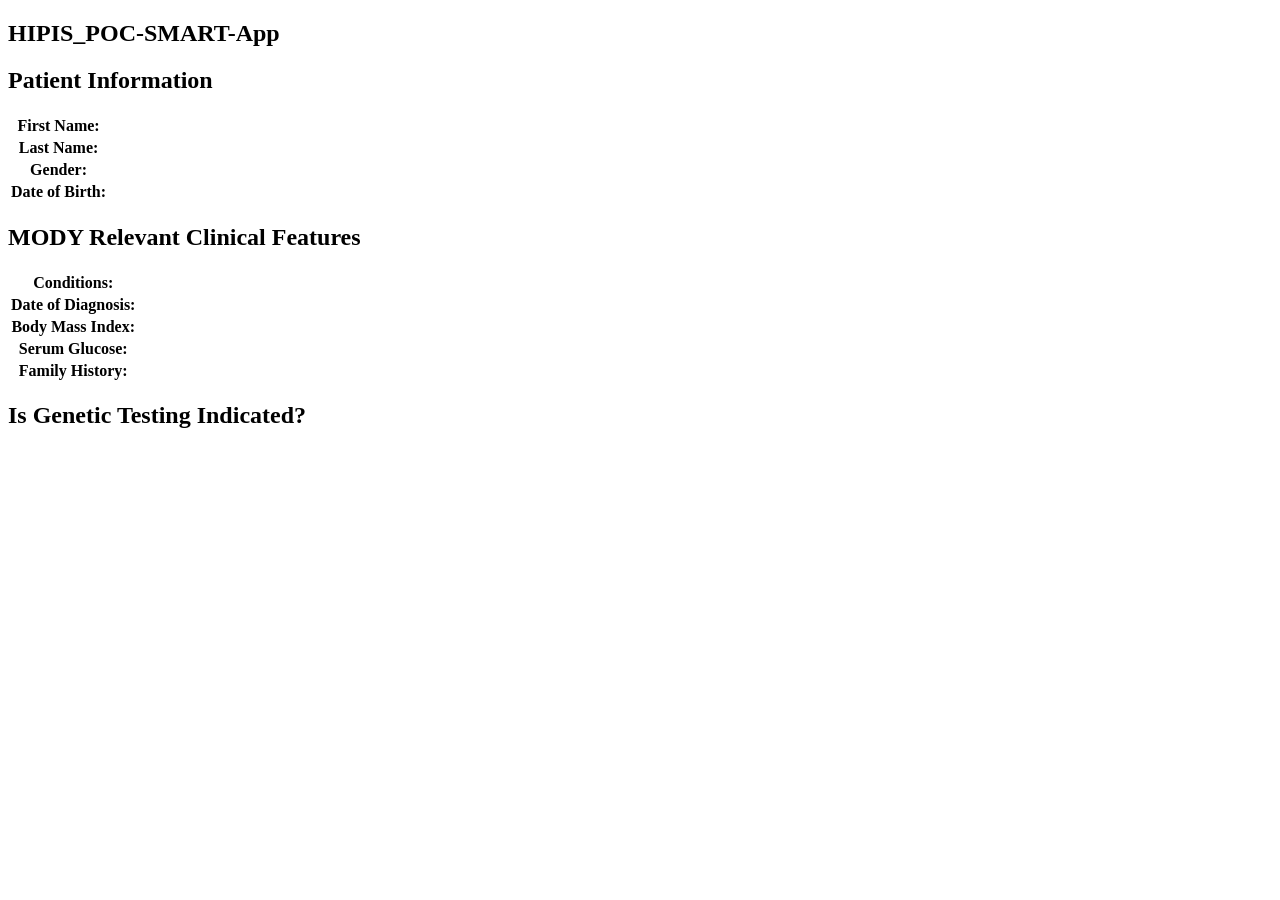
==== example-smart-app/index.html @ a0abd449 "test" ====
<!DOCTYPE html>
<html lang="en">
  <head>
    <meta http-equiv='X-UA-Compatible' content='IE=edge' />
    <meta http-equiv='Content-Type' content='text/html; charset=utf-8' />
    <title>David's SMART App</title>
    <link rel='stylesheet' type='text/css' href='./src/css/example-smart-app.css'>
  </head>
  <body>
    <div id='errors'>
    </div>
    <div id="loading" class="spinner">
      <div class="bounce1"></div>
      <div class="bounce2"></div>
      <div class="bounce3"></div>
    </div>
    <div id='holder' >
      <h2>HIPIS_POC-SMART-App</h2>
      <h2>Patient Information</h2>
      <table>
        <tr>
          <th>First Name:</th>
          <td id='fname'></td>
        </tr>
        <tr>
          <th>Last Name:</th>
          <td id='lname'></td>
        </tr>
        <tr>
          <th>Gender:</th>
          <td id='gender'></td>
        </tr>
        <tr>
          <th>Date of Birth:</th>
          <td id='birthdate'></td>
        </tr>
      </table>
    </div>
          <h2>MODY Relevant Clinical Features</h2>
      <table>
        <tr>
          <th> Conditions: </td>
          <td id = 'condition'> </td>
        </tr>

        <tr>
          <th> Date of Diagnosis: </td>
            <td id = 'onset'> </td>
          </tr>

        <tr>
          <th> Body Mass Index: </td>
          <td id = 'bmi'> </td>
        </tr>

        <!-- <tr>
          <th> Blood Pressure: </td>
          <td id = 'systolicbp'> </td>
          <td id = 'diastolicbp'> </td>
        </tr> -->

        <tr>
          <th> Serum Glucose: </td>
          <td id = 'serum_glucose'> </td>
        </tr>

        <tr>
          <th> Family History: </td>
            <td id = 'motherfamilymemberhistory'> </td>
            <td id = 'mothercondition'> </td>
                        <p></p>
            <td id = 'father'> </td>
            <td id = 'fathercondition'> </td>
    </tr>
      </table>
    </div>
      </table>
    </div>
    <h2> Is Genetic Testing Indicated?</h2>
  <table>
    <tr>
<!-- Here we will return a statement indicating if genetic testing is indicated. The gold standard of genetic testing for MODY is
     ____. Ask if I should even have the gold standard -->
    </tr>
</table>
    <!-- Application-level javascript-->
    <!--<script src='./src/js/example-smart-app_Observations.js'></script> -->
    <!--<script src='./src/js/example-smart-app_Conditions.js'></script> -->
    <!--<script src='./src/js/example-smart-app_FamilyMemberHistory.js'></script> -->
    <script src='./src/js/example-smart-app.js'></script>
    <!-- FHIR Client JS Library -->
    <script src='./lib/js/fhir-client-v0.1.12.js'></script>
    <script src="https://ajax.googleapis.com/ajax/libs/jquery/1.12.4/jquery.min.js"></script>
    <script>
      extractData().then(
        //Display Patient Demographics and Observations if extractData was success
        function(p) {
          drawVisualization(p);
        },
            //Display 'Failed to call FHIR Service' if extractData failed
        function() {
          $('#loading').hide();
          $('#errors').html('<p> Failed to call FHIR Service for Conditions</p>');
        }
      );

    </script>

    </script>
  </body>
</html>
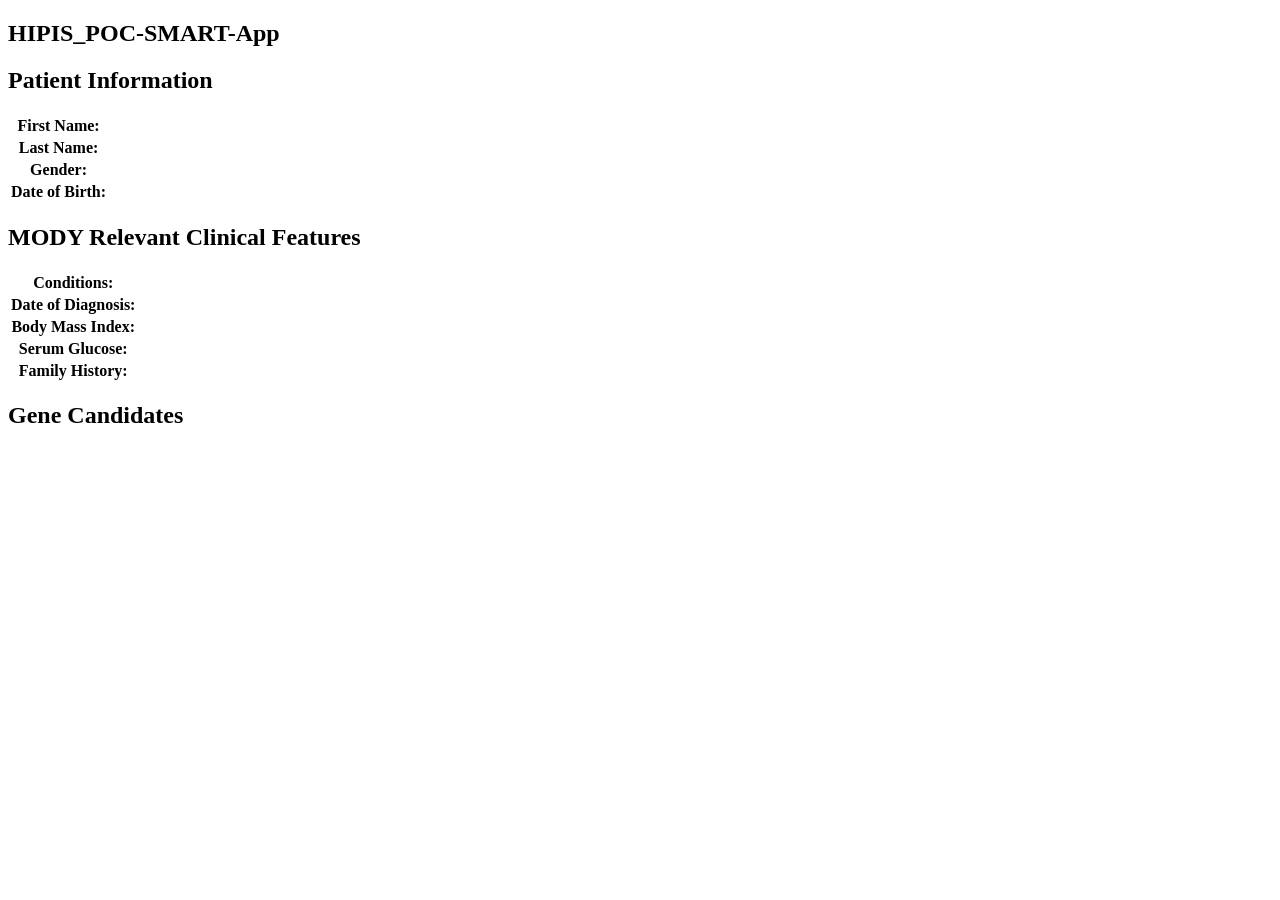
==== commit dbf5a064: "test" ====
--- a/example-smart-app/index.html
+++ b/example-smart-app/index.html
@@ -14,7 +14,7 @@
       <div class="bounce2"></div>
       <div class="bounce3"></div>
     </div>
-    <div id='holder' >
+    <!-- <div id='holder' > -->
       <h2>HIPIS_POC-SMART-App</h2>
       <h2>Patient Information</h2>
       <table>
@@ -35,7 +35,7 @@
           <td id='birthdate'></td>
         </tr>
       </table>
-    </div>
+    <!-- </div> -->
           <h2>MODY Relevant Clinical Features</h2>
       <table>
         <tr>
@@ -66,17 +66,15 @@
 
         <tr>
           <th> Family History: </td>
-            <td id = 'motherfamilymemberhistory'> </td>
             <td id = 'mothercondition'> </td>
                         <p></p>
-            <td id = 'father'> </td>
             <td id = 'fathercondition'> </td>
     </tr>
       </table>
     </div>
       </table>
     </div>
-    <h2> Is Genetic Testing Indicated?</h2>
+    <h2> Gene Candidates</h2>
   <table>
     <tr>
 <!-- Here we will return a statement indicating if genetic testing is indicated. The gold standard of genetic testing for MODY is
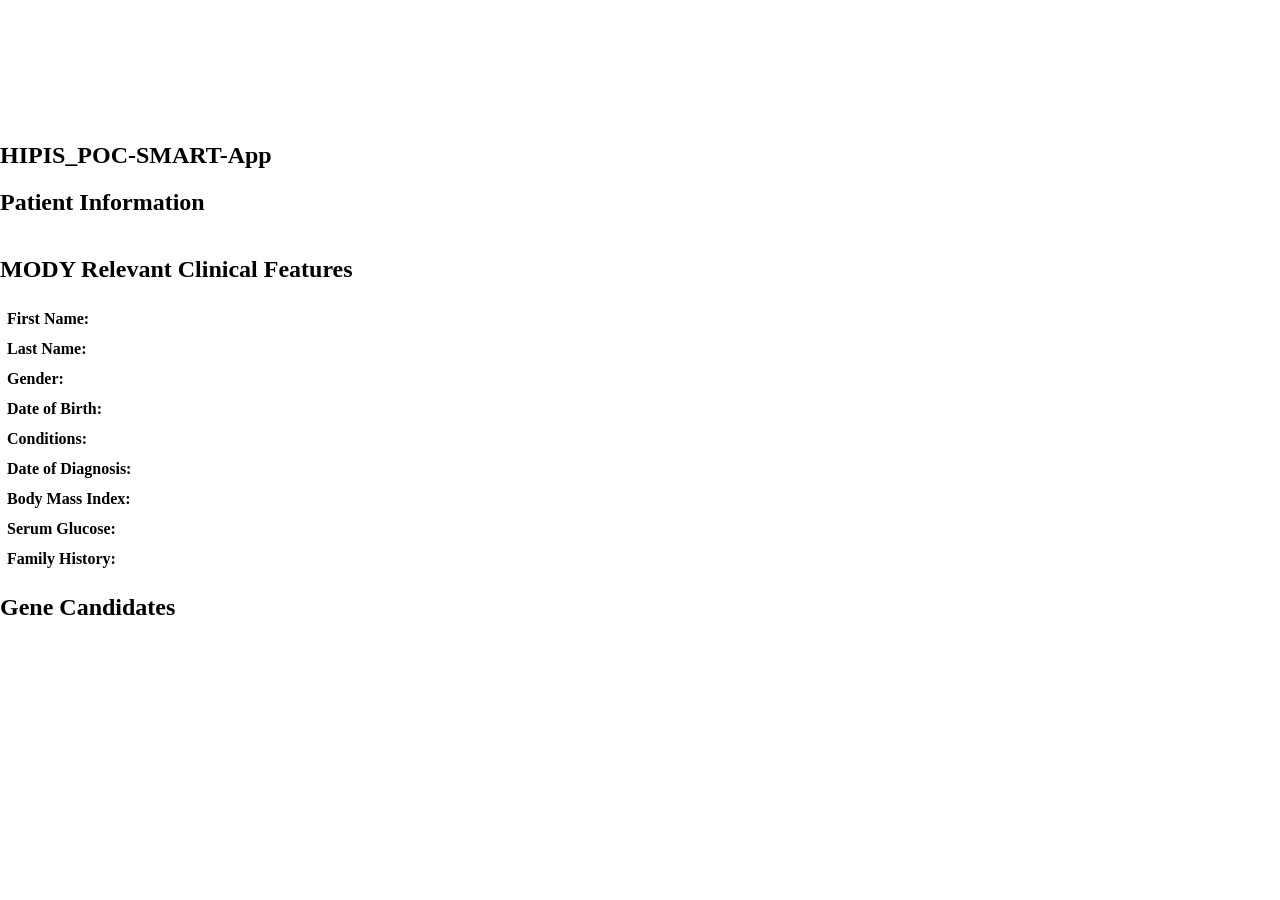
==== commit b1374897: "test" ====
--- a/example-smart-app/index.html
+++ b/example-smart-app/index.html
@@ -18,6 +18,26 @@
       <h2>HIPIS_POC-SMART-App</h2>
       <h2>Patient Information</h2>
       <table>
+        <!-- <tr>
+          <th>First Name:</th>
+          <td id='fname'></td>
+        </tr>
+        <tr>
+          <th>Last Name:</th>
+          <td id='lname'></td>
+        </tr>
+        <tr>
+          <th>Gender:</th>
+          <td id='gender'></td>
+        </tr>
+        <tr>
+          <th>Date of Birth:</th>
+          <td id='birthdate'></td>
+        </tr> -->
+      </table>
+    <!-- </div> -->
+          <h2>MODY Relevant Clinical Features</h2>
+      <table>
         <tr>
           <th>First Name:</th>
           <td id='fname'></td>
@@ -34,10 +54,6 @@
           <th>Date of Birth:</th>
           <td id='birthdate'></td>
         </tr>
-      </table>
-    <!-- </div> -->
-          <h2>MODY Relevant Clinical Features</h2>
-      <table>
         <tr>
           <th> Conditions: </td>
           <td id = 'condition'> </td>
--- a/example-smart-app/src/css/example-smart-app.css
+++ b/example-smart-app/src/css/example-smart-app.css
@@ -0,0 +1,54 @@
+th, td {
+  padding: 5px;
+  text-align: left;
+}
+
+body {
+  margin: 0;
+}
+
+/* #holder {
+  display: none;
+} */
+
+.spinner {
+  margin: 100px auto 0;
+  width: 70px;
+  text-align: center;
+}
+
+.spinner > div {
+  width: 18px;
+  height: 18px;
+  background-color: #000;
+
+  border-radius: 100%;
+  display: inline-block;
+  -webkit-animation: sk-bouncedelay 1.4s infinite ease-in-out both;
+  animation: sk-bouncedelay 1.4s infinite ease-in-out both;
+}
+
+.spinner .bounce1 {
+  -webkit-animation-delay: -0.32s;
+  animation-delay: -0.32s;
+}
+
+.spinner .bounce2 {
+  -webkit-animation-delay: -0.16s;
+  animation-delay: -0.16s;
+}
+
+@-webkit-keyframes sk-bouncedelay {
+  0%, 80%, 100% { -webkit-transform: scale(0) }
+  40% { -webkit-transform: scale(1.0) }
+}
+
+@keyframes sk-bouncedelay {
+  0%, 80%, 100% {
+    -webkit-transform: scale(0);
+    transform: scale(0);
+  } 40% {
+    -webkit-transform: scale(1.0);
+    transform: scale(1.0);
+  }
+}
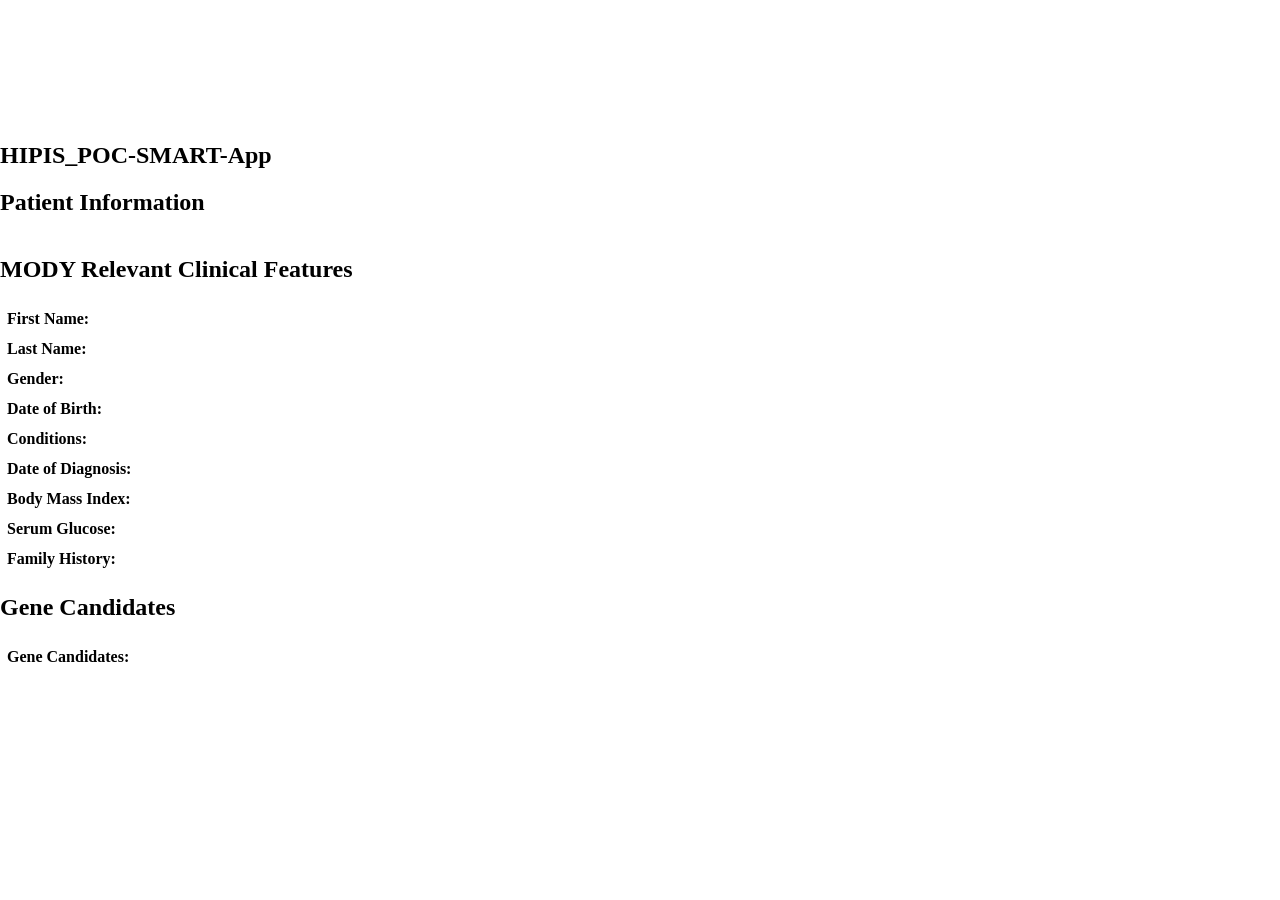
==== commit f931c2e6: "testing genes" ====
--- a/example-smart-app/index.html
+++ b/example-smart-app/index.html
@@ -93,8 +93,8 @@
     <h2> Gene Candidates</h2>
   <table>
     <tr>
-<!-- Here we will return a statement indicating if genetic testing is indicated. The gold standard of genetic testing for MODY is
-     ____. Ask if I should even have the gold standard -->
+      <th> Gene Candidates: </td>
+        <td id = 'genes'> </td>
     </tr>
 </table>
     <!-- Application-level javascript-->
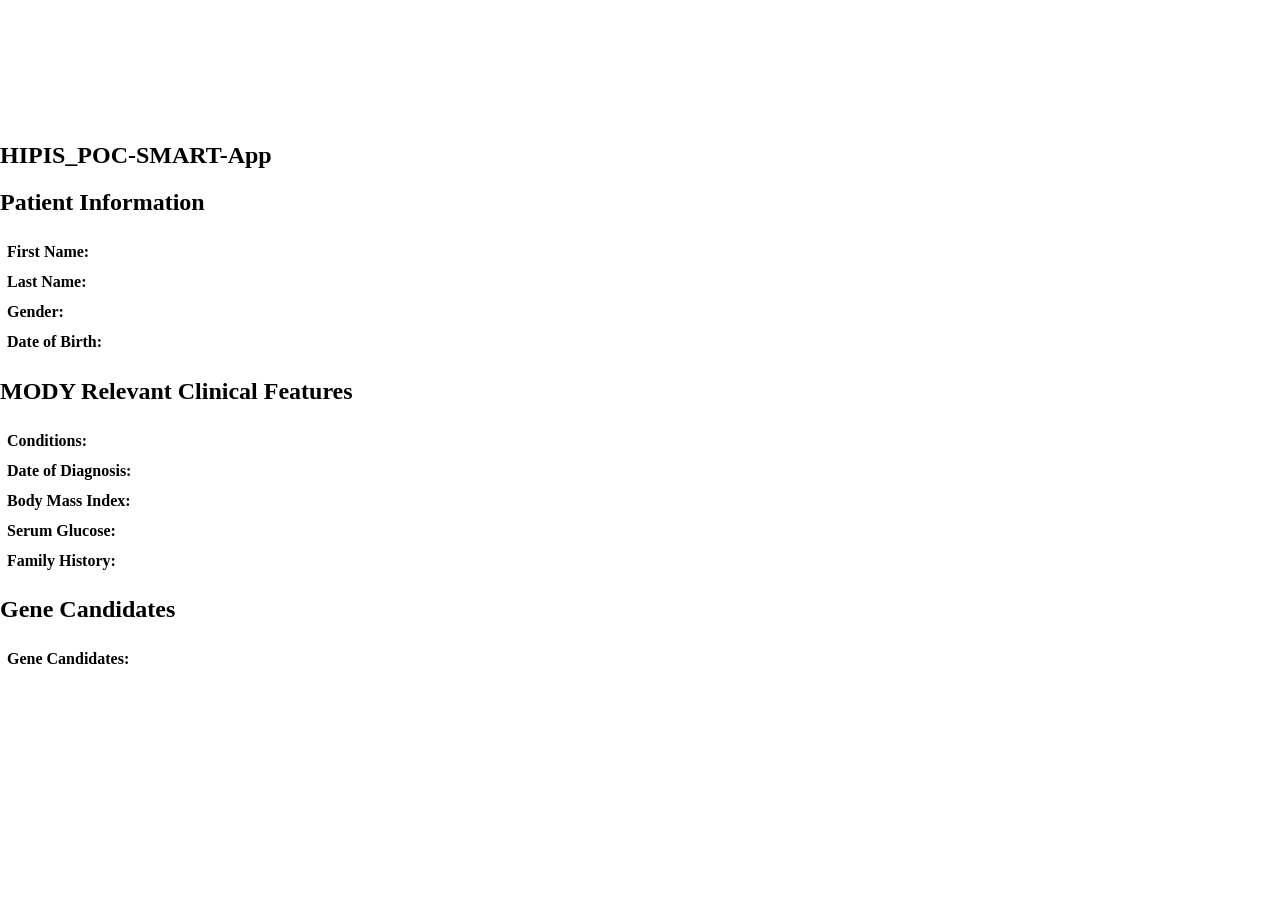
==== commit e8d2e5f0: "test" ====
--- a/example-smart-app/index.html
+++ b/example-smart-app/index.html
@@ -17,6 +17,26 @@
     <!-- <div id='holder' > -->
       <h2>HIPIS_POC-SMART-App</h2>
       <h2>Patient Information</h2>
+       <table>
+         <tr>
+          <th>First Name:</th>
+          <td id='fname'></td>
+        </tr>
+        <tr>
+          <th>Last Name:</th>
+          <td id='lname'></td>
+        </tr>
+        <tr>
+          <th>Gender:</th>
+          <td id='gender'></td>
+        </tr>
+        <tr>
+          <th>Date of Birth:</th>
+          <td id='birthdate'></td>
+        </tr>
+      </table>
+    <!-- </div> -->
+          <h2>MODY Relevant Clinical Features</h2>
       <table>
         <!-- <tr>
           <th>First Name:</th>
@@ -34,26 +54,6 @@
           <th>Date of Birth:</th>
           <td id='birthdate'></td>
         </tr> -->
-      </table>
-    <!-- </div> -->
-          <h2>MODY Relevant Clinical Features</h2>
-      <table>
-        <tr>
-          <th>First Name:</th>
-          <td id='fname'></td>
-        </tr>
-        <tr>
-          <th>Last Name:</th>
-          <td id='lname'></td>
-        </tr>
-        <tr>
-          <th>Gender:</th>
-          <td id='gender'></td>
-        </tr>
-        <tr>
-          <th>Date of Birth:</th>
-          <td id='birthdate'></td>
-        </tr>
         <tr>
           <th> Conditions: </td>
           <td id = 'condition'> </td>
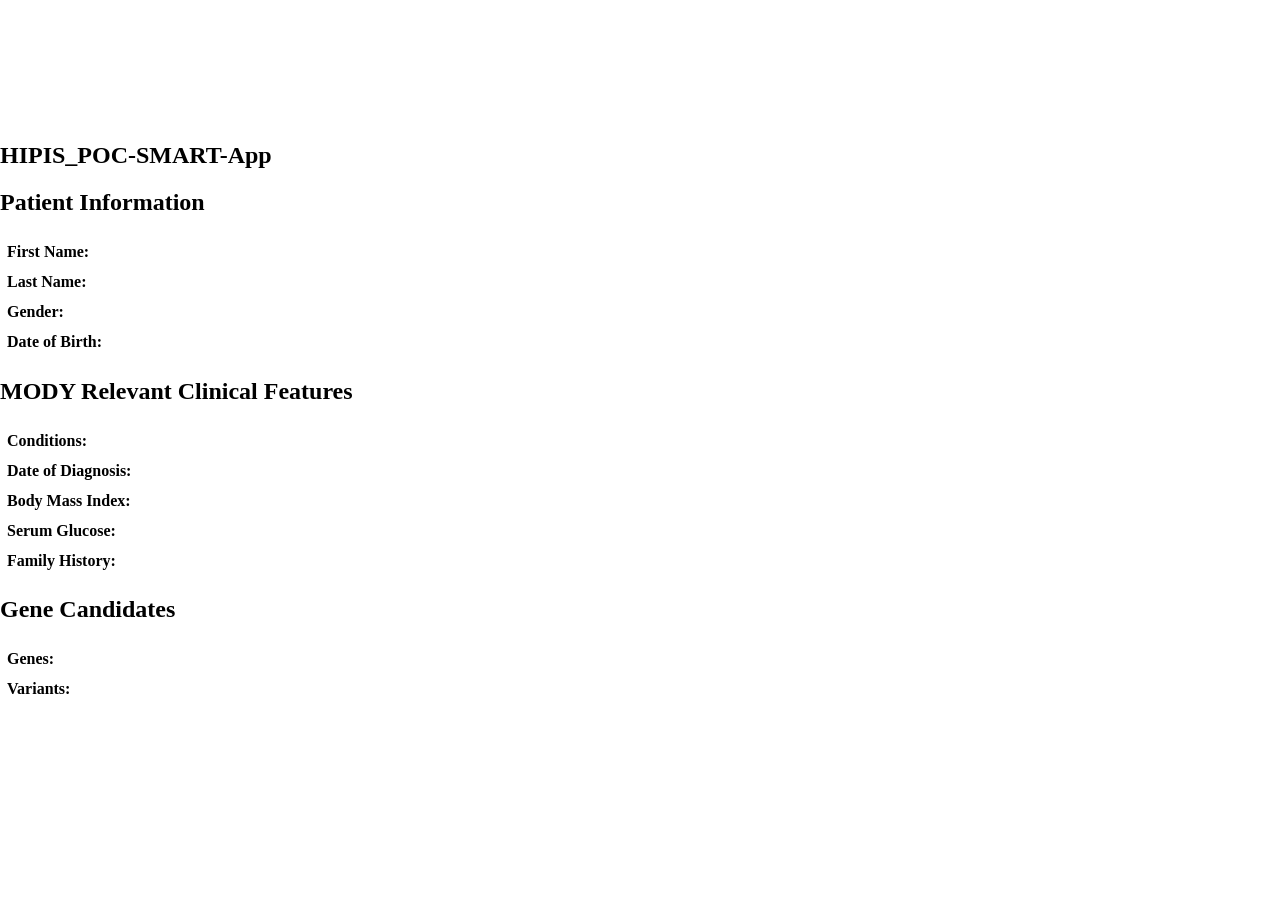
==== commit 30c2ecb0: "test" ====
--- a/example-smart-app/index.html
+++ b/example-smart-app/index.html
@@ -93,8 +93,12 @@
     <h2> Gene Candidates</h2>
   <table>
     <tr>
-      <th> Gene Candidates: </td>
+      <th> Genes: </td>
         <td id = 'genes'> </td>
+    </tr>
+    <tr>
+      <th> Variants: </td>
+        <td id = 'variants'> </td>
     </tr>
 </table>
     <!-- Application-level javascript-->
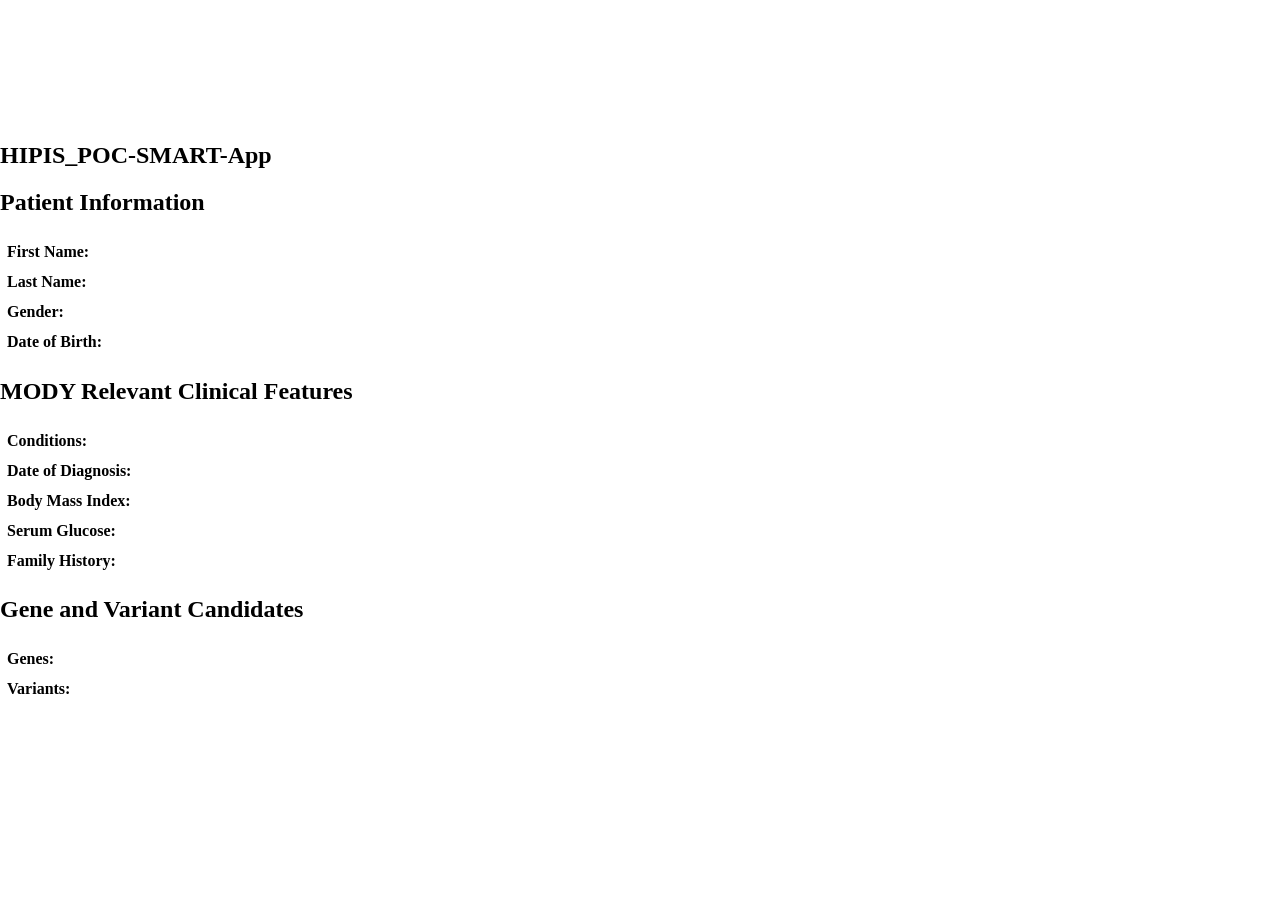
==== commit f415d971: "test" ====
--- a/example-smart-app/index.html
+++ b/example-smart-app/index.html
@@ -90,7 +90,7 @@
     </div>
       </table>
     </div>
-    <h2> Gene Candidates</h2>
+    <h2> Gene and Variant Candidates</h2>
   <table>
     <tr>
       <th> Genes: </td>
